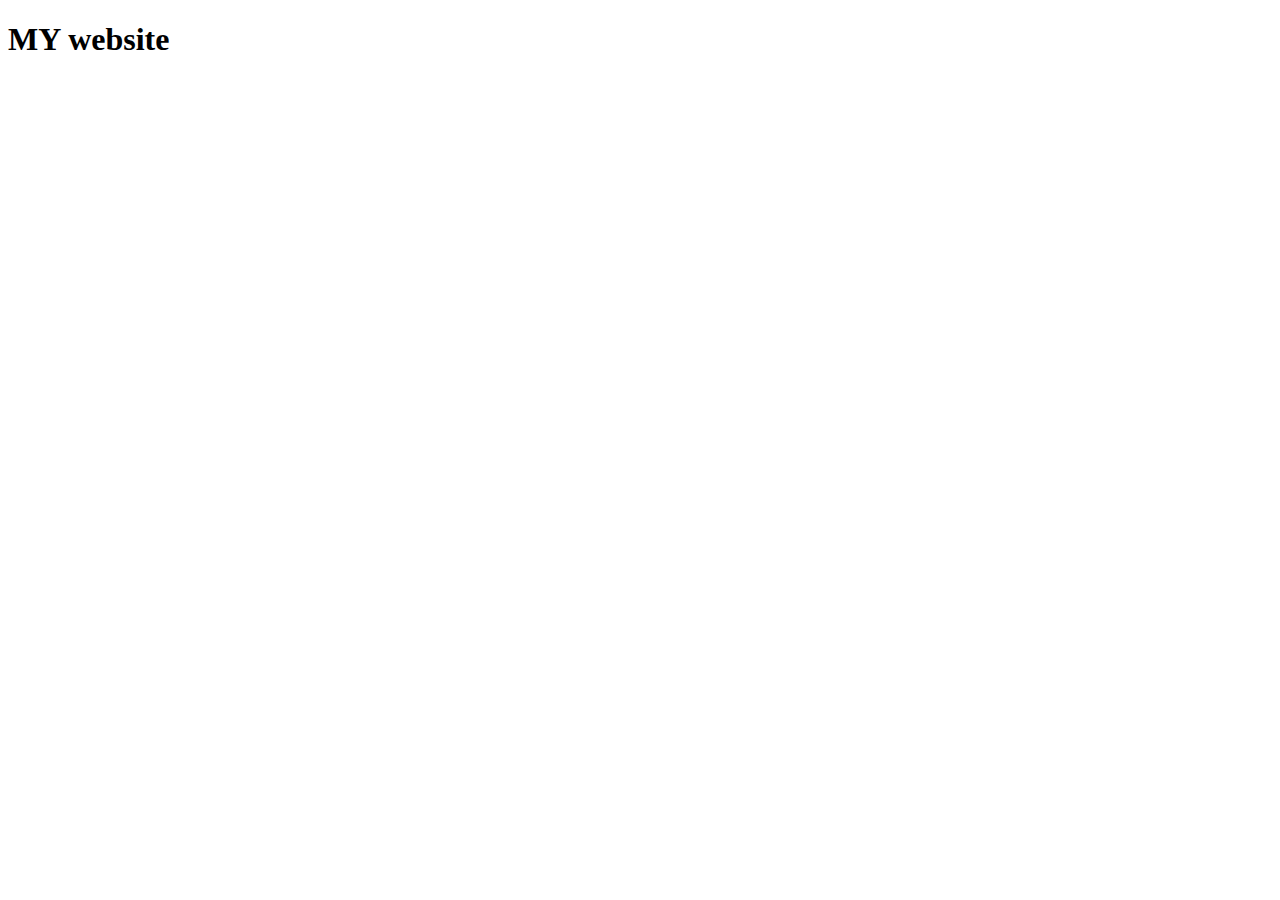
==== index.html @ 35d482ff "Add files via upload" ====
<!DOCTYPE html>
<html lang="en">
<head>
    <meta charset="UTF-8">
    <meta name="viewport" content="width=, initial-scale=1.0">
    <title>I LIKE MEN</title>
</head>
<body>
    <h1>MY website</h1>
</body>
</html>
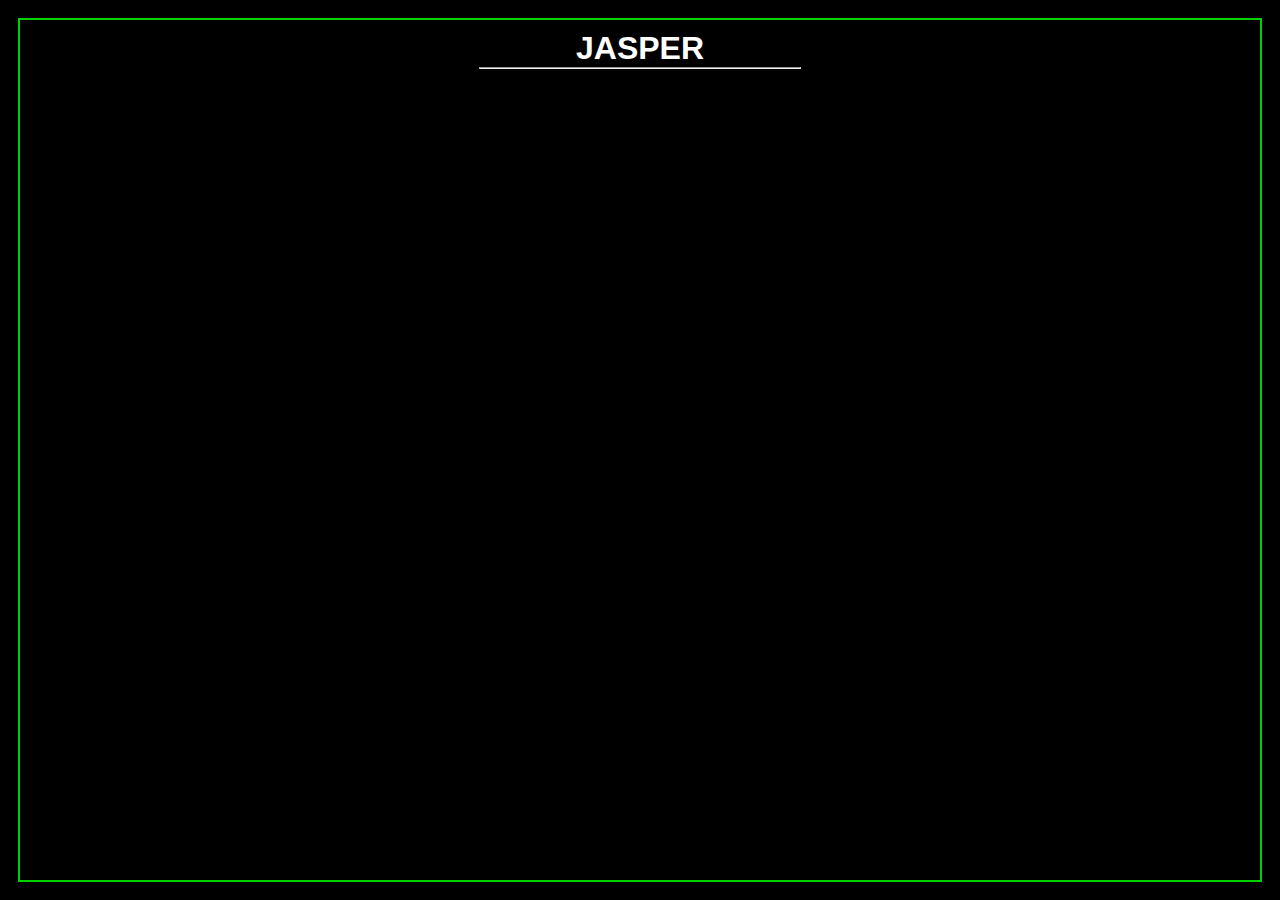
==== commit 5854591f: "Added header ruling" ====
--- a/index.html
+++ b/index.html
@@ -3,9 +3,11 @@
 <head>
     <meta charset="UTF-8">
     <meta name="viewport" content="width=, initial-scale=1.0">
-    <title>I LIKE MEN</title>
+    <title>Jasper Boards</title>
+    <link rel="stylesheet" type="text/css" href="styles.css">
 </head>
-<body>
-    <h1>MY website</h1>
+<body id="content">
+    <h1>JASPER</h1>
+    <hr class="center">
 </body>
 </html>--- a/styles.css
+++ b/styles.css
@@ -0,0 +1,25 @@
+* {
+    background-color: black;
+    color: white;
+    font-family: sans-serif;
+    margin: 0;
+    padding: 0;
+}
+
+.center {
+    position: absolute;
+    left: 50%;
+    transform: translate(-50%, 0%);
+}
+
+#content {
+    height: calc(100vh - 60px);
+    outline: 2px solid rgb(0, 209, 0);
+    margin: 20px;
+    padding: 10px;
+    text-align: center;
+}
+
+hr {
+    width: 25%;
+}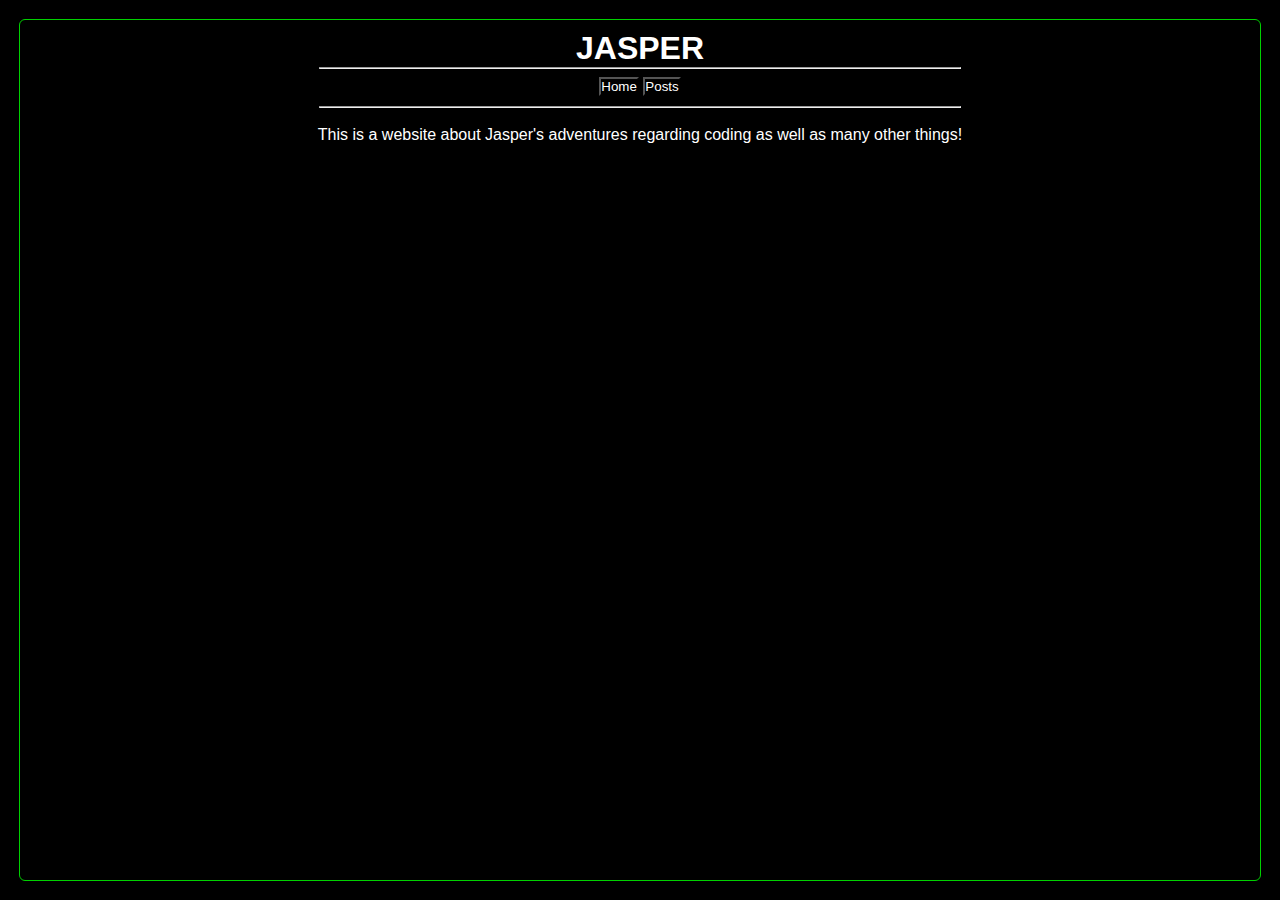
==== commit 8db75ef7: "Added content and buttons" ====
--- a/index.html
+++ b/index.html
@@ -5,9 +5,20 @@
     <meta name="viewport" content="width=, initial-scale=1.0">
     <title>Jasper Boards</title>
     <link rel="stylesheet" type="text/css" href="styles.css">
+    <script src="script.js"></script>
 </head>
 <body id="content">
     <h1>JASPER</h1>
     <hr class="center">
+    <button onclick="openPage('index.html')">Home</button>
+    <button onclick="openPage('posts.html')">Posts</button>
+    <hr class="center">
+    <div class="container" style="margin-top: 20px;">    
+        <article>
+            <section>
+                <p>This is a website about Jasper's adventures regarding coding as well as many other things!</p>
+            </section>
+        </article>
+    </div>
 </body>
 </html>--- a/styles.css
+++ b/styles.css
@@ -10,16 +10,23 @@
     position: absolute;
     left: 50%;
     transform: translate(-50%, 0%);
+    margin: auto;
 }
 
 #content {
+    text-align: center;
+    outline: 1px solid rgb(0, 209, 0);
+    border-radius: 5px;
     height: calc(100vh - 60px);
-    outline: 2px solid rgb(0, 209, 0);
     margin: 20px;
     padding: 10px;
-    text-align: center;
 }
 
 hr {
-    width: 25%;
+    width: 50%;
+    margin: 10px;
+}
+
+button {
+    margin: 10px 0px 10px 0;
 }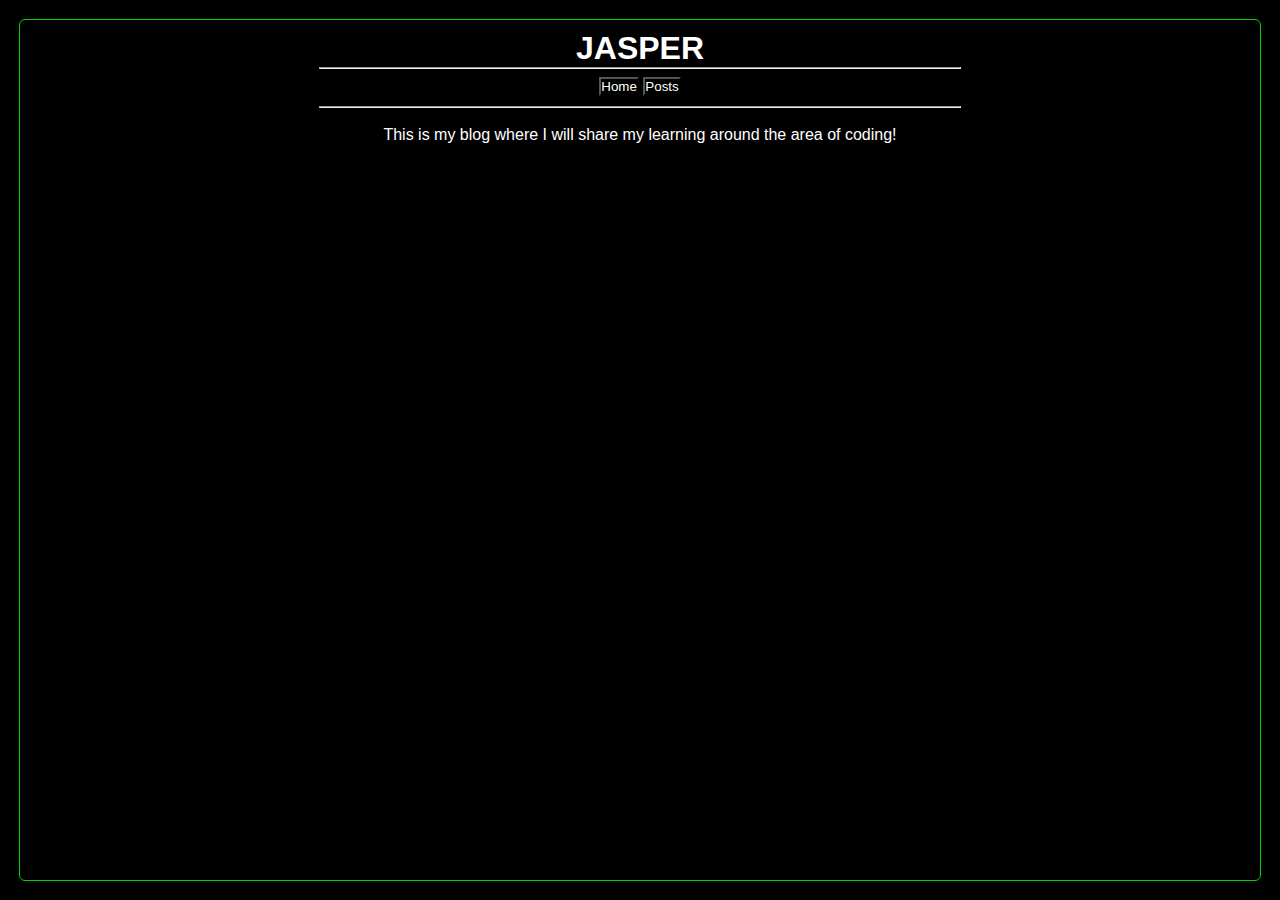
==== commit 5250410f: "Added more content" ====
--- a/index.html
+++ b/index.html
@@ -16,7 +16,7 @@
     <div class="container" style="margin-top: 20px;">    
         <article>
             <section>
-                <p>This is a website about Jasper's adventures regarding coding as well as many other things!</p>
+                <p>This is my blog where I will share my learning around the area of coding!</p>
             </section>
         </article>
     </div>
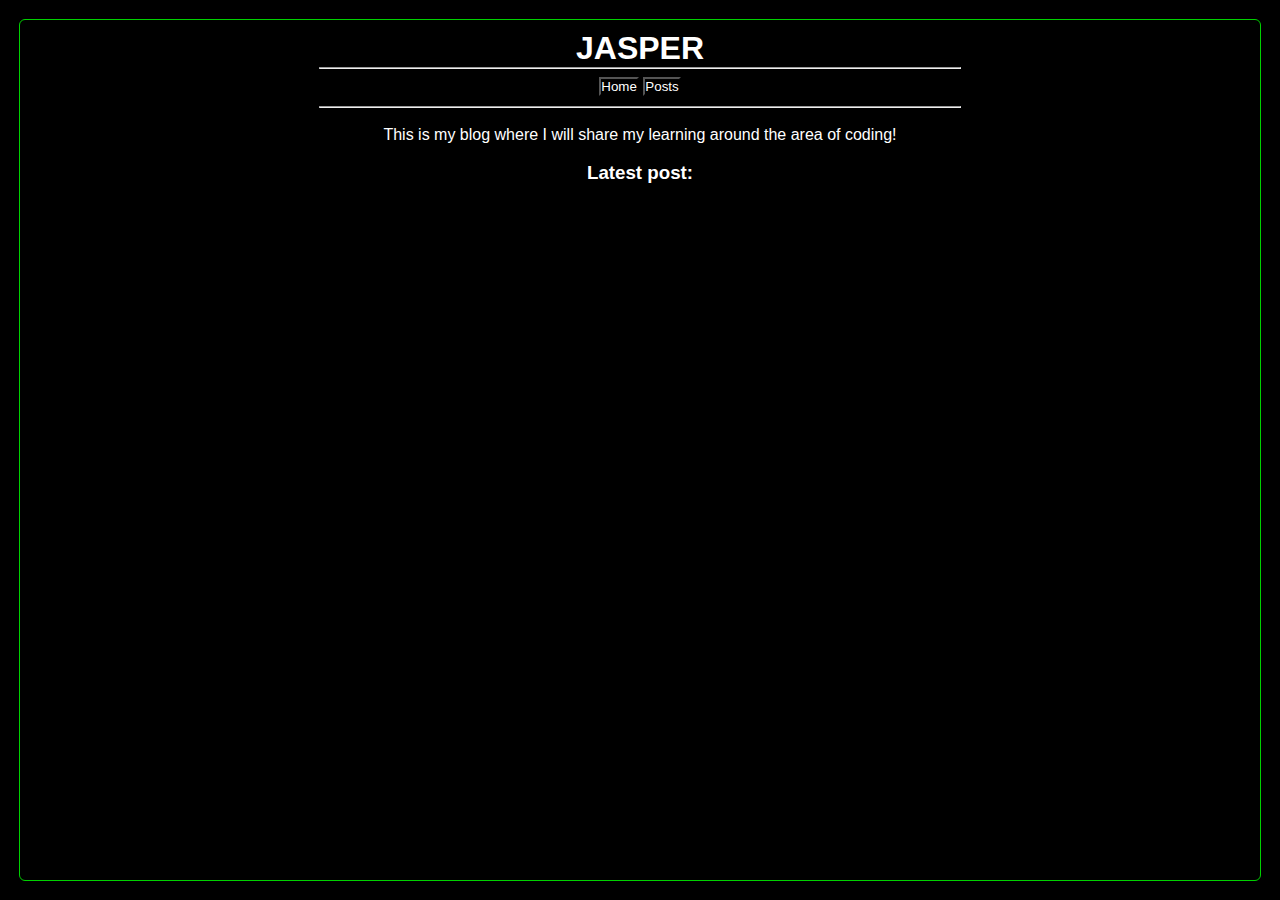
==== commit c926a887: "Added more content" ====
--- a/index.html
+++ b/index.html
@@ -3,7 +3,7 @@
 <head>
     <meta charset="UTF-8">
     <meta name="viewport" content="width=, initial-scale=1.0">
-    <title>Jasper Boards</title>
+    <title>Jasper's Blog</title>
     <link rel="stylesheet" type="text/css" href="styles.css">
     <script src="script.js"></script>
 </head>
@@ -19,6 +19,8 @@
                 <p>This is my blog where I will share my learning around the area of coding!</p>
             </section>
         </article>
+        <br>
+        <h3>Latest post:</h3>
     </div>
 </body>
 </html>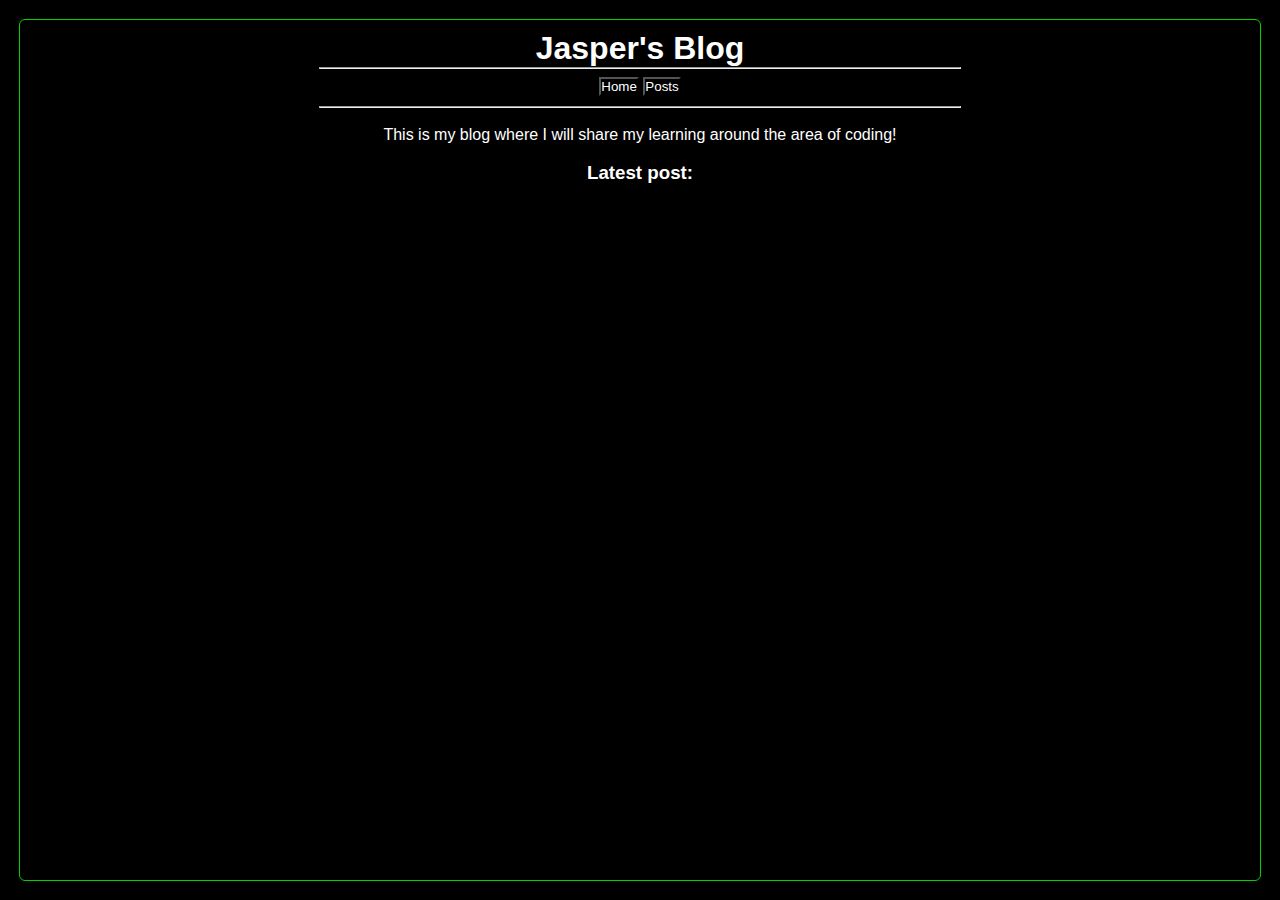
==== commit ba3bfa7d: "Updated headings" ====
--- a/index.html
+++ b/index.html
@@ -8,7 +8,7 @@
     <script src="script.js"></script>
 </head>
 <body id="content">
-    <h1>JASPER</h1>
+    <h1>Jasper's Blog</h1>
     <hr class="center">
     <button onclick="openPage('index.html')">Home</button>
     <button onclick="openPage('posts.html')">Posts</button>
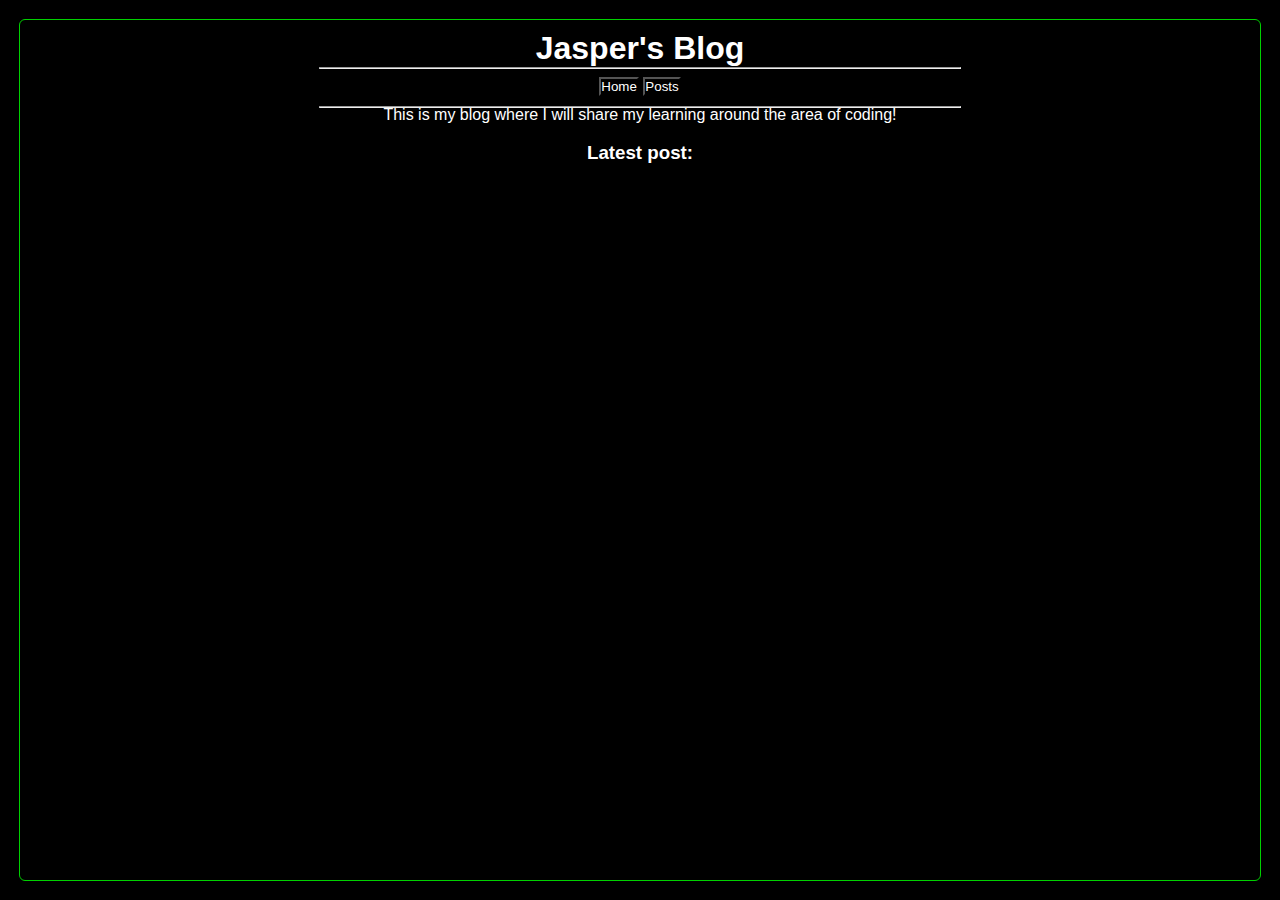
==== commit 1c1732aa: "Removed unnecessary styling" ====
--- a/index.html
+++ b/index.html
@@ -13,12 +13,8 @@
     <button onclick="openPage('index.html')">Home</button>
     <button onclick="openPage('posts.html')">Posts</button>
     <hr class="center">
-    <div class="container" style="margin-top: 20px;">    
-        <article>
-            <section>
-                <p>This is my blog where I will share my learning around the area of coding!</p>
-            </section>
-        </article>
+    <div class="container"></div>  
+        <p>This is my blog where I will share my learning around the area of coding!</p>
         <br>
         <h3>Latest post:</h3>
     </div>
